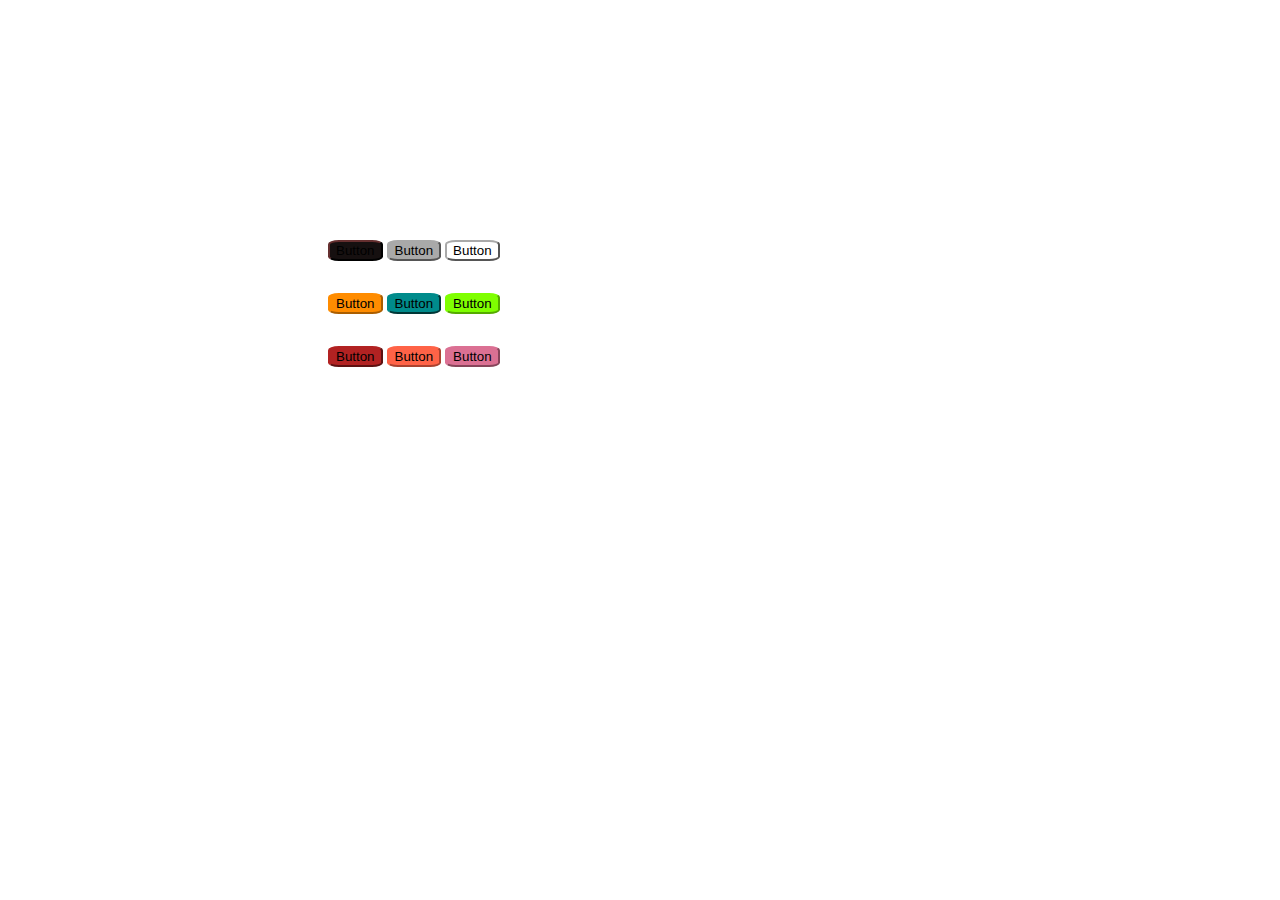
==== practice1/task5.html @ 4f2dbc0e "Initial version of Practice." ====
<html>

<head>
    <style>
        .B {
            margin-left: 20em;
            margin-top: 15em;
        }

        .B1 {
            margin-bottom: 2em;
        }

        .oval {
            border-radius: 20%;
        }

        .bt1 {
            background-color: rgb(22, 16, 16);
            border-color: rgb(17, 8, 8);
        }

        .bt2 {
            background-color: darkgray;
            border-color: darkgray;
        }

        .bt3 {
            background-color: white;
            border-color: darkgray;
        }

        .bt4 {
            background-color: darkorange;
            border-color: darkorange;
        }

        .bt5 {
            background-color: darkcyan;
            border-color: darkcyan;
        }

        .bt6 {
            background-color: chartreuse;
            border-color: chartreuse;
        }

        .bt7 {
            background-color: firebrick;
            border-color: firebrick;
        }

        .bt8 {
            background-color: tomato;
            border-color: tomato;
        }

        .bt9 {
            background-color: palevioletred;
            border-color: palevioletred;
        }
    </style>
</head>

<body>
    <div class="B">
        <div class="B1">
            <button class="bt1 oval">Button</button>
            <button class="bt2 oval">Button</button>
            <button class="bt3 oval">Button</button>
        </div>
        <div class="B1">
            <button class="bt4 oval">Button</button>
            <button class="bt5 oval">Button</button>
            <button class="bt6 oval">Button</button>
        </div>
        <div class="B1">
            <button class="bt7 oval">Button</button>
            <button class="bt8 oval">Button</button>
            <button class="bt9 oval">Button</button>
        </div>
    </div>
</body>

</html>
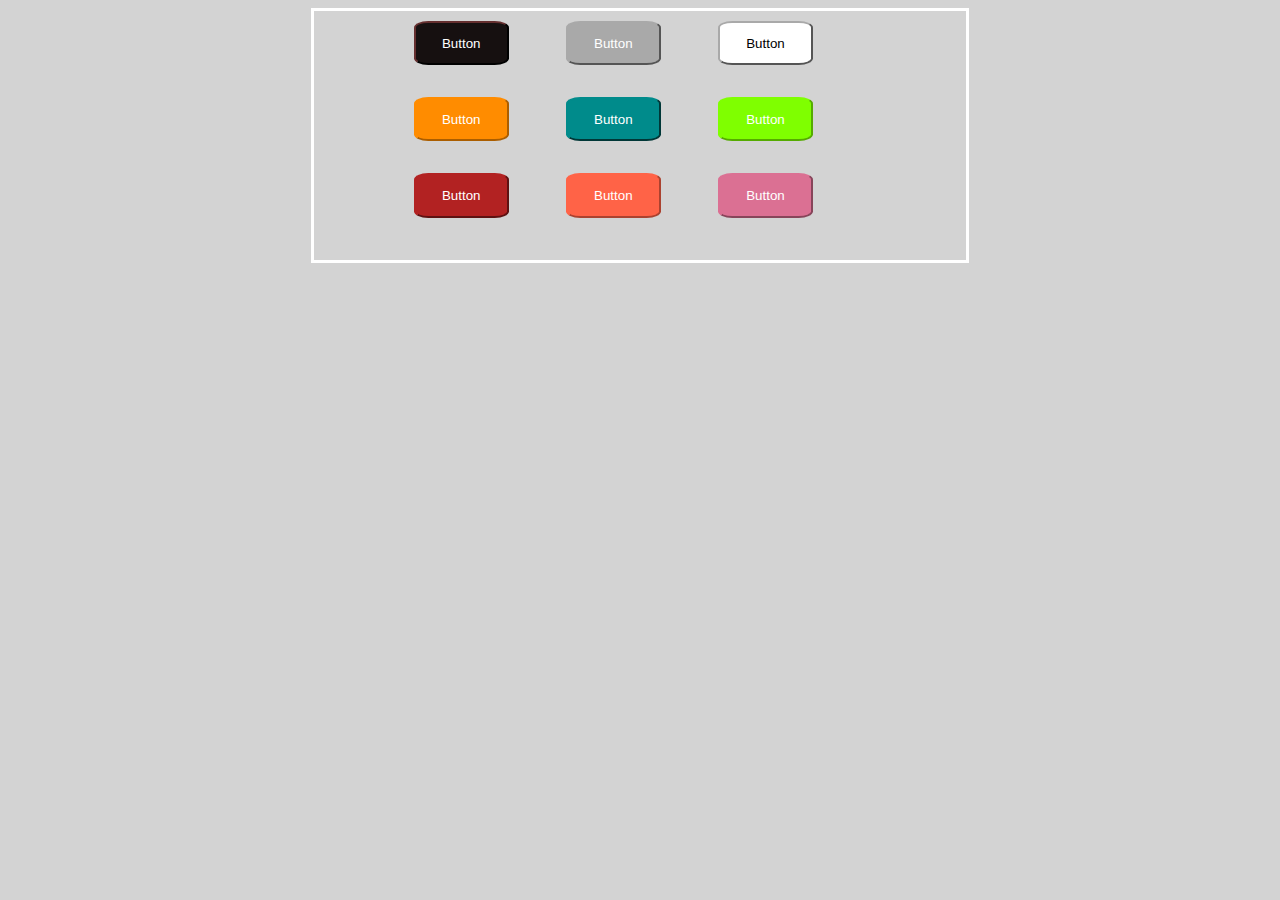
==== commit f5a3e47c: "changed styling of the buttons..." ====
--- a/practice1/task5.html
+++ b/practice1/task5.html
@@ -2,17 +2,27 @@
 
 <head>
     <style>
-        .B {
-            margin-left: 20em;
-            margin-top: 15em;
+        .center {
+            margin: auto;
+            width: 50%;
+            border: 3px solid white;
+            padding: 10px;
+        }
+
+        body {
+            background-color: lightgray;
         }
 
         .B1 {
             margin-bottom: 2em;
         }
 
-        .oval {
-            border-radius: 20%;
+        button {
+            width: 15%;
+            height: 5%;
+            color: white;
+            border-radius: 15%;
+            margin-right: 4em;
         }
 
         .bt1 {
@@ -28,6 +38,7 @@
         .bt3 {
             background-color: white;
             border-color: darkgray;
+            color: black;
         }
 
         .bt4 {
@@ -63,23 +74,24 @@
 </head>
 
 <body>
-    <div class="B">
-        <div class="B1">
-            <button class="bt1 oval">Button</button>
-            <button class="bt2 oval">Button</button>
-            <button class="bt3 oval">Button</button>
-        </div>
-        <div class="B1">
-            <button class="bt4 oval">Button</button>
-            <button class="bt5 oval">Button</button>
-            <button class="bt6 oval">Button</button>
-        </div>
-        <div class="B1">
-            <button class="bt7 oval">Button</button>
-            <button class="bt8 oval">Button</button>
-            <button class="bt9 oval">Button</button>
-        </div>
+    <div class="center">
+        <center>
+            <div class="B1">
+                <button class="bt1">Button</button>
+                <button class="bt2">Button</button>
+                <button class="bt3">Button</button>
+            </div>
+            <div class="B1">
+                <button class="bt4">Button</button>
+                <button class="bt5">Button</button>
+                <button class="bt6">Button</button>
+            </div>
+            <div class="B1">
+                <button class="bt7">Button</button>
+                <button class="bt8">Button</button>
+                <button class="bt9">Button</button>
+            </div>
+        </center>
     </div>
 </body>
-
 </html>